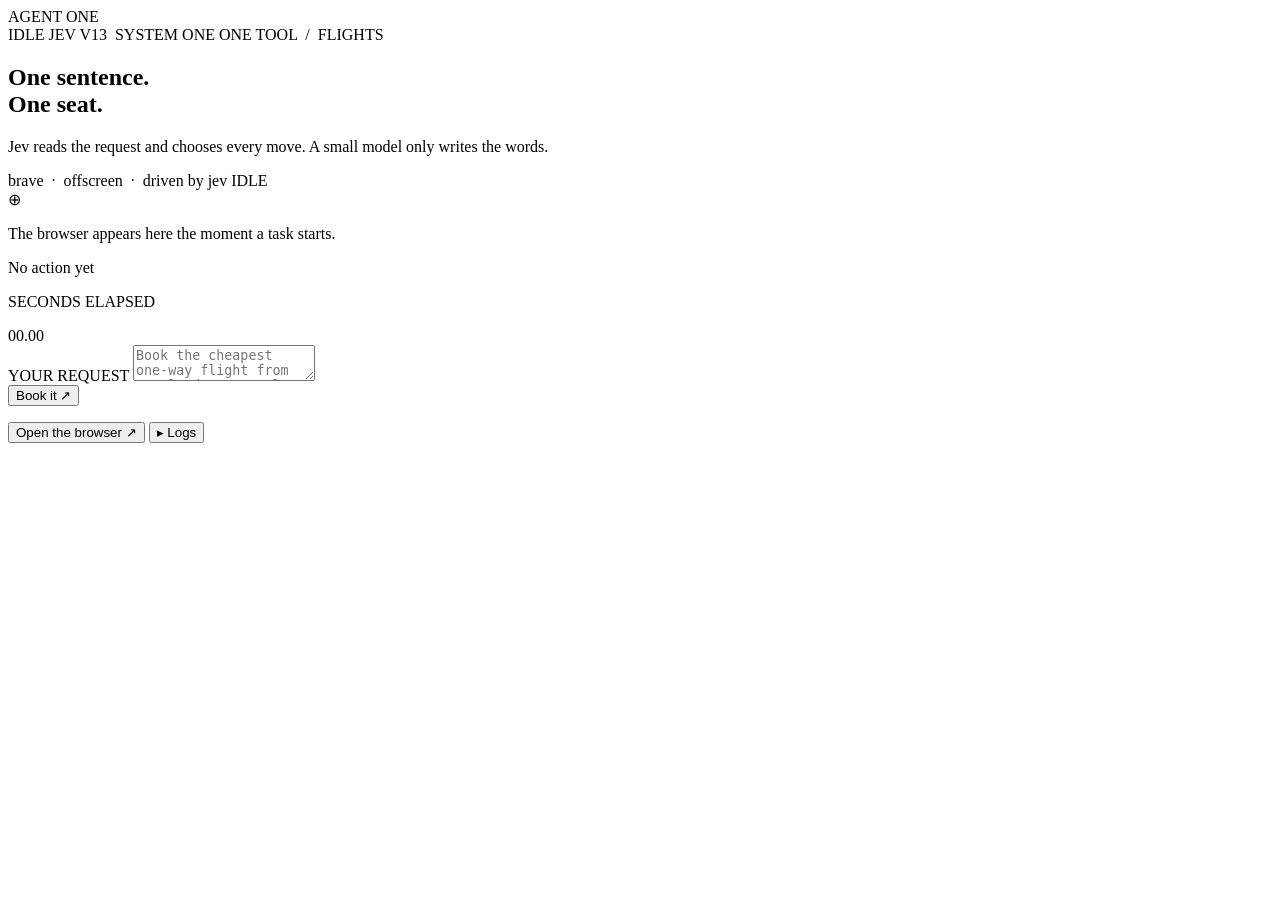
==== jev_ultrafast/static/agent.html @ 5771d68f "Build Agent One: a Jev-routed flight booking agent Splits the work by what each layer can be correct" ====
<!doctype html>
<html lang="en">
  <head>
    <meta charset="utf-8" />
    <meta name="viewport" content="width=device-width,initial-scale=1" />
    <meta name="demo-token" content="__TOKEN__" />
    <title>Agent One</title>
    <link rel="preconnect" href="https://fonts.googleapis.com" />
    <link rel="preconnect" href="https://fonts.gstatic.com" crossorigin />
    <link
      href="https://fonts.googleapis.com/css2?family=Inter+Tight:wght@400;500;600&family=JetBrains+Mono:wght@300;400&display=swap"
      rel="stylesheet"
    />
    <link rel="stylesheet" href="/agent.css" />
  </head>
  <body>
    <header>
      <div class="brand">
        <span class="mark" aria-hidden="true"></span>
        AGENT ONE
      </div>
      <div class="meta">
        <span class="tag" id="phase">IDLE</span>
        <span class="rule" aria-hidden="true"></span>
        <span>JEV V13 &nbsp;SYSTEM ONE</span>
        <span class="rule" aria-hidden="true"></span>
        <span>ONE TOOL &nbsp;/ &nbsp;FLIGHTS</span>
      </div>
    </header>

    <main>
      <section class="lede">
        <h1 id="headline">One sentence.<br />One seat.</h1>
        <p class="sub" id="subline">
          Jev reads the request and chooses every move. A small model only writes the words.
        </p>
      </section>

      <div id="error" role="alert" hidden></div>

      <section class="workspace">
        <div class="viewport-frame">
          <div class="viewport-bar">
            <div class="traffic" aria-hidden="true"><b></b><b></b><b></b></div>
            <span class="viewport-url" id="viewport-url">brave &nbsp;· &nbsp;offscreen &nbsp;· &nbsp;driven by jev</span>
            <span class="live" id="live-tag">IDLE</span>
          </div>
          <div class="viewport" id="viewport">
            <img id="feed" alt="Live view of the browser being driven" hidden />
            <div class="viewport-empty" id="viewport-empty">
              <span class="crosshair" aria-hidden="true">&#8853;</span>
              <p>The browser appears here the moment a task starts.</p>
            </div>
          </div>
          <div class="viewport-foot">
            <span id="last-action">No action yet</span>
            <span id="last-probability"></span>
          </div>
        </div>

        <aside class="console">
          <div class="clock">
            <p class="eyebrow">SECONDS ELAPSED</p>
            <div class="readout" id="clock">00.00</div>
          </div>

          <div class="log" id="log"></div>

          <form id="task-form" autocomplete="off">
            <label class="eyebrow" for="command">YOUR REQUEST</label>
            <textarea
              id="command"
              rows="2"
              placeholder="Book the cheapest one-way flight from Portland to Seattle on October 13"
            ></textarea>
            <div class="send-row">
              <button type="submit" id="send" class="primary">Book it <span>&#8599;</span></button>
              <button type="button" id="stop" class="ghost" hidden>Stop</button>
            </div>
          </form>
        </aside>
      </section>

      <section class="rail" aria-label="Progress">
        <div class="rail-track"><div class="rail-fill" id="rail-fill"></div></div>
        <ol class="rail-nodes" id="rail"></ol>
      </section>
    </main>

    <footer>
      <div class="stats" id="stats" hidden>
        <div><span class="eyebrow">ACTIONS</span><strong id="s-actions">0</strong></div>
        <div><span class="eyebrow">JEV DECISIONS</span><strong id="s-decisions">0</strong></div>
        <div><span class="eyebrow">MEDIAN</span><strong id="s-median">0 ms</strong></div>
        <div><span class="eyebrow">TEXT CALLS</span><strong id="s-text">0</strong></div>
        <div><span class="eyebrow">COST</span><strong id="s-cost">$0.0000</strong></div>
      </div>
      <div class="footer-right">
        <button type="button" id="open-browser" class="linkish">Open the browser &#8599;</button>
        <button type="button" id="logs-toggle" class="linkish" aria-expanded="false">
          <span id="logs-caret">&#9656;</span> Logs
        </button>
      </div>
    </footer>

    <section class="logs" id="logs" hidden aria-label="Decision log">
      <div class="logs-head">
        <span class="eyebrow">DECISION LOG</span>
        <div class="logs-totals" id="logs-totals"></div>
        <button type="button" id="logs-close" class="linkish">Close</button>
      </div>
      <div class="logs-body" id="logs-body"></div>
    </section>

    <script type="module" src="/agent.js"></script>
  </body>
</html>
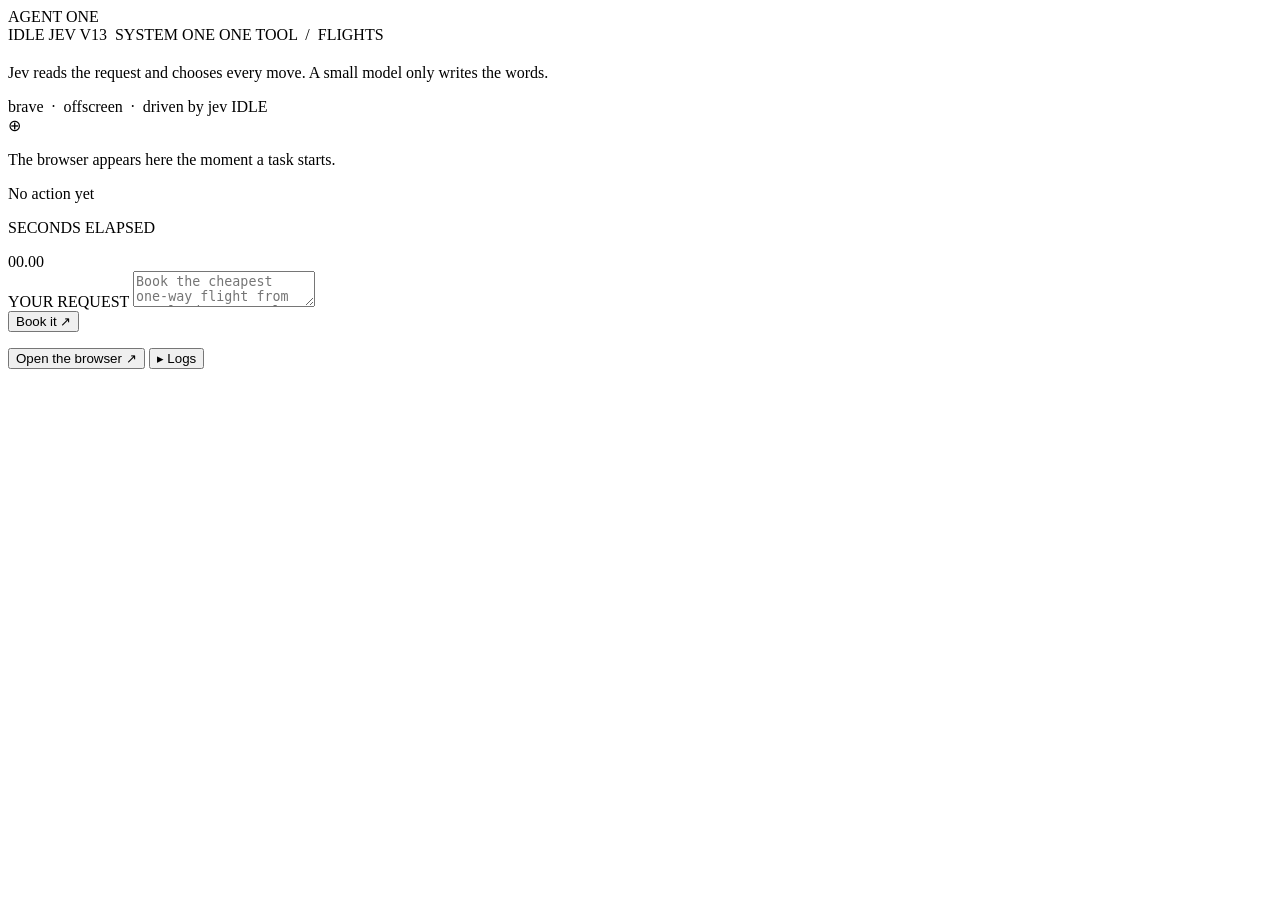
==== commit 5db0397d: "Drop the slogan from the idle headline The h1 sat on 'One sentence. One seat.' until a trip existed," ====
--- a/jev_ultrafast/static/agent.html
+++ b/jev_ultrafast/static/agent.html
@@ -30,7 +30,7 @@
 
     <main>
       <section class="lede">
-        <h1 id="headline">One sentence.<br />One seat.</h1>
+        <h1 id="headline"></h1>
         <p class="sub" id="subline">
           Jev reads the request and chooses every move. A small model only writes the words.
         </p>
